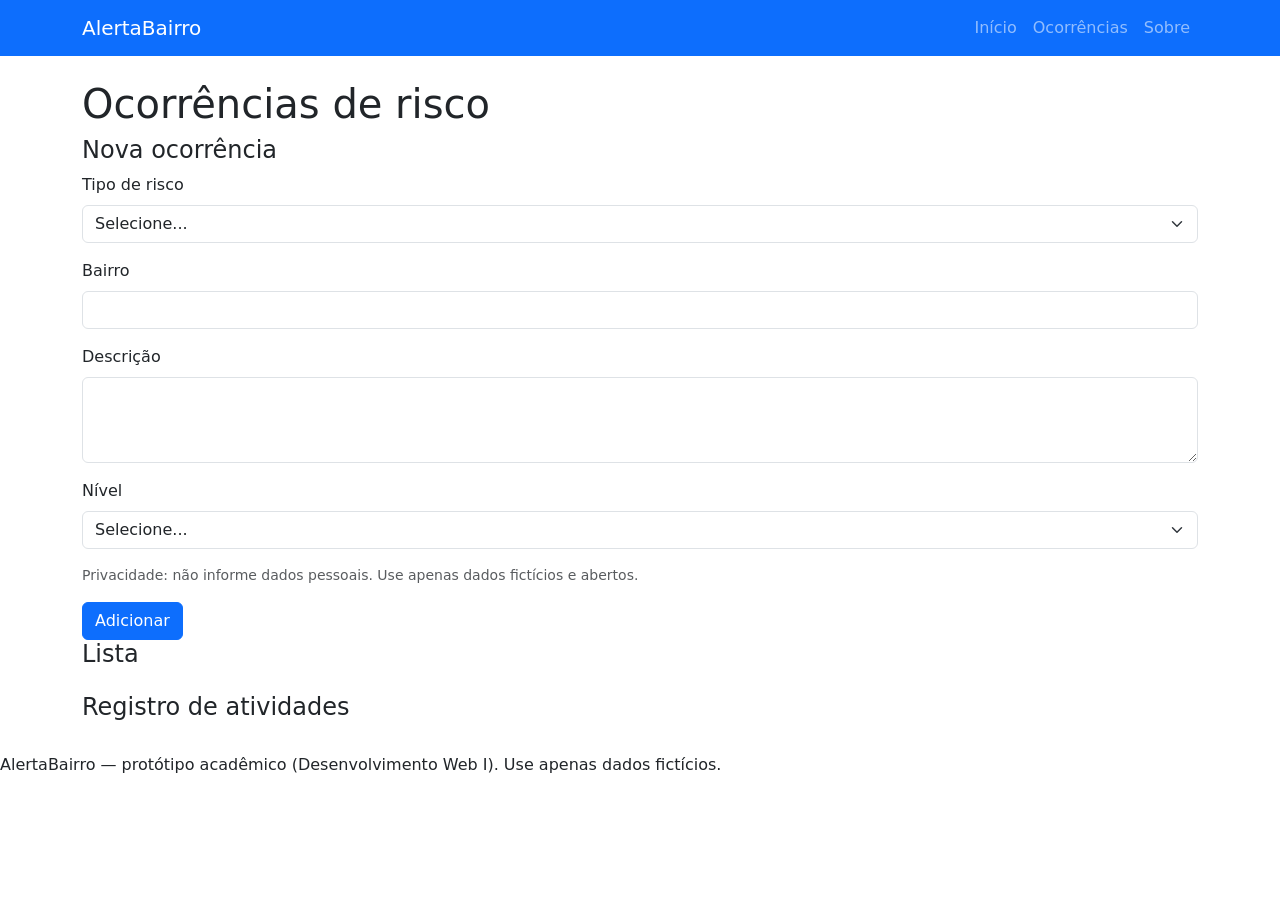
==== ocorrencias.html @ 06b01559 "feat: cria pagina de ocorrencias com formulario" ====
<!DOCTYPE html>
<html lang="pt-BR">
<head>
  <meta charset="UTF-8">
  <meta name="viewport" content="width=device-width, initial-scale=1">
  <title>Ocorrências — AlertaBairro</title>
  <link href="https://cdn.jsdelivr.net/npm/bootstrap@5.3.3/dist/css/bootstrap.min.css" rel="stylesheet">
  <link rel="stylesheet" href="css/style.css">
</head>
<body>
<header>
  <nav class="navbar navbar-expand-md navbar-dark bg-primary">
    <div class="container">
      <a class="navbar-brand" href="index.html">AlertaBairro</a>
      <button class="navbar-toggler" type="button" data-bs-toggle="collapse" data-bs-target="#menu" aria-label="Abrir menu">
        <span class="navbar-toggler-icon"></span>
      </button>
      <div class="collapse navbar-collapse" id="menu">
        <ul class="navbar-nav ms-auto">
          <li class="nav-item"><a class="nav-link" href="index.html">Início</a></li>
          <li class="nav-item"><a class="nav-link" href="ocorrencias.html">Ocorrências</a></li>
          <li class="nav-item"><a class="nav-link" href="sobre.html">Sobre</a></li>
        </ul>
      </div>
    </div>
  </nav>
</header>
<main class="container py-4">
  <h1>Ocorrências de risco</h1>
  <div class="layout">
    <section aria-labelledby="t-form">
      <h2 id="t-form" class="h4">Nova ocorrência</h2>
      <form id="form" novalidate>
        <div class="mb-3">
          <label for="tipo" class="form-label">Tipo de risco</label>
          <select id="tipo" class="form-select" required>
            <option value="">Selecione...</option>
            <option>Alagamento</option><option>Deslizamento</option>
            <option>Incêndio</option><option>Onda de calor</option>
          </select>
        </div>
        <div class="mb-3">
          <label for="bairro" class="form-label">Bairro</label>
          <input id="bairro" class="form-control" type="text" required minlength="3" maxlength="60">
        </div>
        <div class="mb-3">
          <label for="descricao" class="form-label">Descrição</label>
          <textarea id="descricao" class="form-control" rows="3" required minlength="10" maxlength="300"></textarea>
        </div>
        <div class="mb-3">
          <label for="nivel" class="form-label">Nível</label>
          <select id="nivel" class="form-select" required>
            <option value="">Selecione...</option>
            <option>Baixo</option><option>Médio</option><option>Alto</option>
          </select>
        </div>
        <p id="erro" class="text-danger" role="alert"></p>
        <p class="small text-muted">Privacidade: não informe dados pessoais. Use apenas dados fictícios e abertos.</p>
        <button id="btn-salvar" class="btn btn-primary" type="submit">Adicionar</button>
        <button id="btn-cancelar" class="btn btn-outline-secondary d-none" type="button">Cancelar edição</button>
      </form>
    </section>
    <section aria-labelledby="t-lista">
      <h2 id="t-lista" class="h4">Lista</h2>
      <div id="lista" class="lista"></div>
    </section>
  </div>
  <section class="mt-4" aria-labelledby="t-log">
    <h2 id="t-log" class="h4">Registro de atividades</h2>
    <ul id="log" class="list-group"></ul>
  </section>
</main>
<footer class="rodape">
  <p>AlertaBairro — protótipo acadêmico (Desenvolvimento Web I). Use apenas dados fictícios.</p>
</footer>
<script src="https://cdn.jsdelivr.net/npm/bootstrap@5.3.3/dist/js/bootstrap.bundle.min.js"></script>
<script src="js/app.js"></script>
</body>
</html>
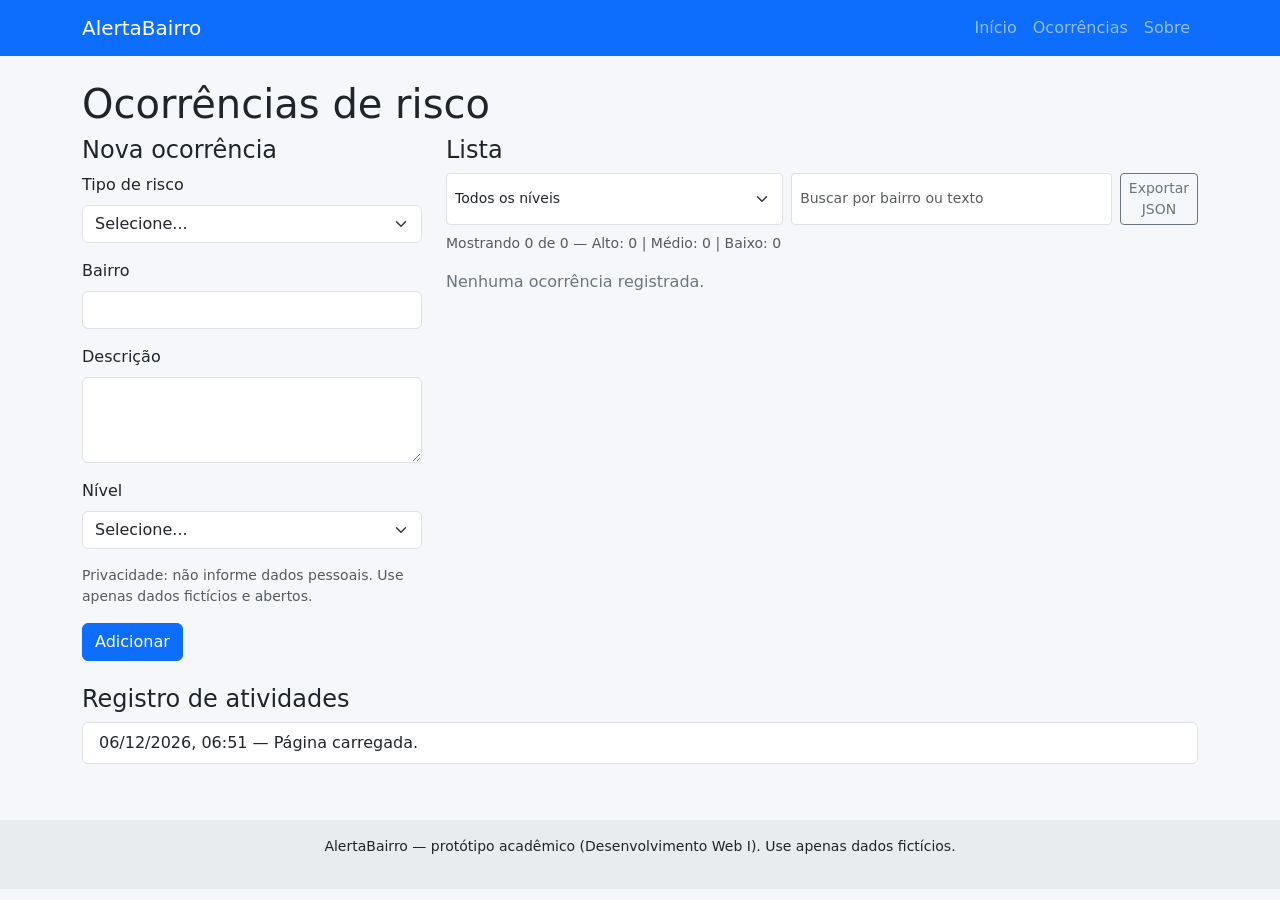
==== commit bc707f8c: "feat(bonus): filtro, busca, resumo e exportacao JSON" ====
--- a/ocorrencias.html
+++ b/ocorrencias.html
@@ -62,6 +62,17 @@
     </section>
     <section aria-labelledby="t-lista">
       <h2 id="t-lista" class="h4">Lista</h2>
+      <div class="filtros">
+        <label for="filtro-nivel" class="visually-hidden">Filtrar por nível</label>
+        <select id="filtro-nivel" class="form-select form-select-sm">
+          <option value="">Todos os níveis</option>
+          <option>Baixo</option><option>Médio</option><option>Alto</option>
+        </select>
+        <label for="busca" class="visually-hidden">Buscar</label>
+        <input id="busca" class="form-control form-control-sm" type="search" maxlength="60" placeholder="Buscar por bairro ou texto">
+        <button id="btn-exportar" class="btn btn-sm btn-outline-secondary" type="button">Exportar JSON</button>
+      </div>
+      <p id="resumo" class="small text-muted"></p>
       <div id="lista" class="lista"></div>
     </section>
   </div>
--- a/css/style.css
+++ b/css/style.css
@@ -0,0 +1,28 @@
+/* Mobile First: estilos base valem para celular */
+body { background: #f5f7fa; }
+.hero { background: #0b5ed7; color: #fff; padding: 2.5rem 0; }
+.hero h1 { font-size: 1.6rem; }
+.rodape { text-align: center; padding: 1rem; margin-top: 2rem; background: #e9ecef; font-size: .875rem; }
+.layout { display: flex; flex-direction: column; gap: 1.5rem; }
+.lista { display: grid; grid-template-columns: 1fr; gap: .75rem; }
+.item { background: #fff; border-left: 6px solid #6c757d; border-radius: .5rem; padding: .75rem; }
+.item.alto { border-left-color: #dc3545; }
+.item.medio { border-left-color: #ffc107; }
+.item.baixo { border-left-color: #198754; }
+.item h3 { font-size: 1.05rem; margin: 0; }
+.item .acoes { display: flex; gap: .5rem; margin-top: .5rem; }
+.filtros { display: flex; flex-direction: column; gap: .5rem; margin-bottom: .5rem; }
+.vazio { color: #6c757d; }
+
+/* Tablet */
+@media (min-width: 768px) {
+  .filtros { flex-direction: row; }
+  .hero h1 { font-size: 2.2rem; }
+  .lista { grid-template-columns: repeat(2, 1fr); }
+}
+/* Desktop */
+@media (min-width: 992px) {
+  .layout { flex-direction: row; align-items: flex-start; }
+  .layout > section:first-child { flex: 0 0 340px; }
+  .layout > section:last-child { flex: 1; }
+}
